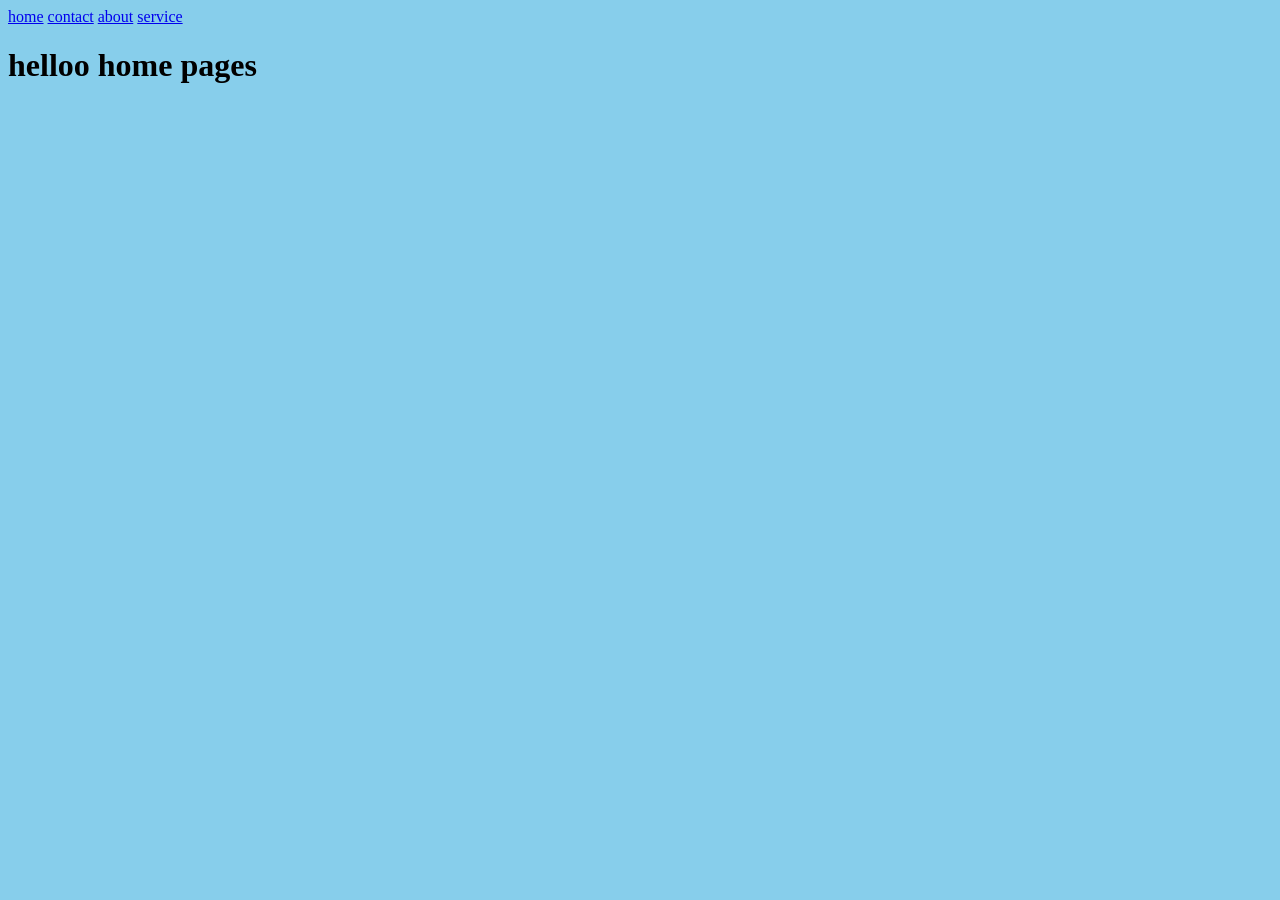
==== index.html @ 418e866d "initial message" ====
<!DOCTYPE html>
<html lang="en">
<head>
    <meta charset="UTF-8">
    <meta name="viewport" content="width=device-width, initial-scale=1.0">
    <title>Document</title>
</head>
<body bgcolor=" skyblue">
    <a href="index.html">home</a>
    <a href="contact.html">contact</a>
    <a href="about.html">about</a>
    <a href="service.html">service</a>
   <h1>helloo home pages</h1>
</body>
</html>
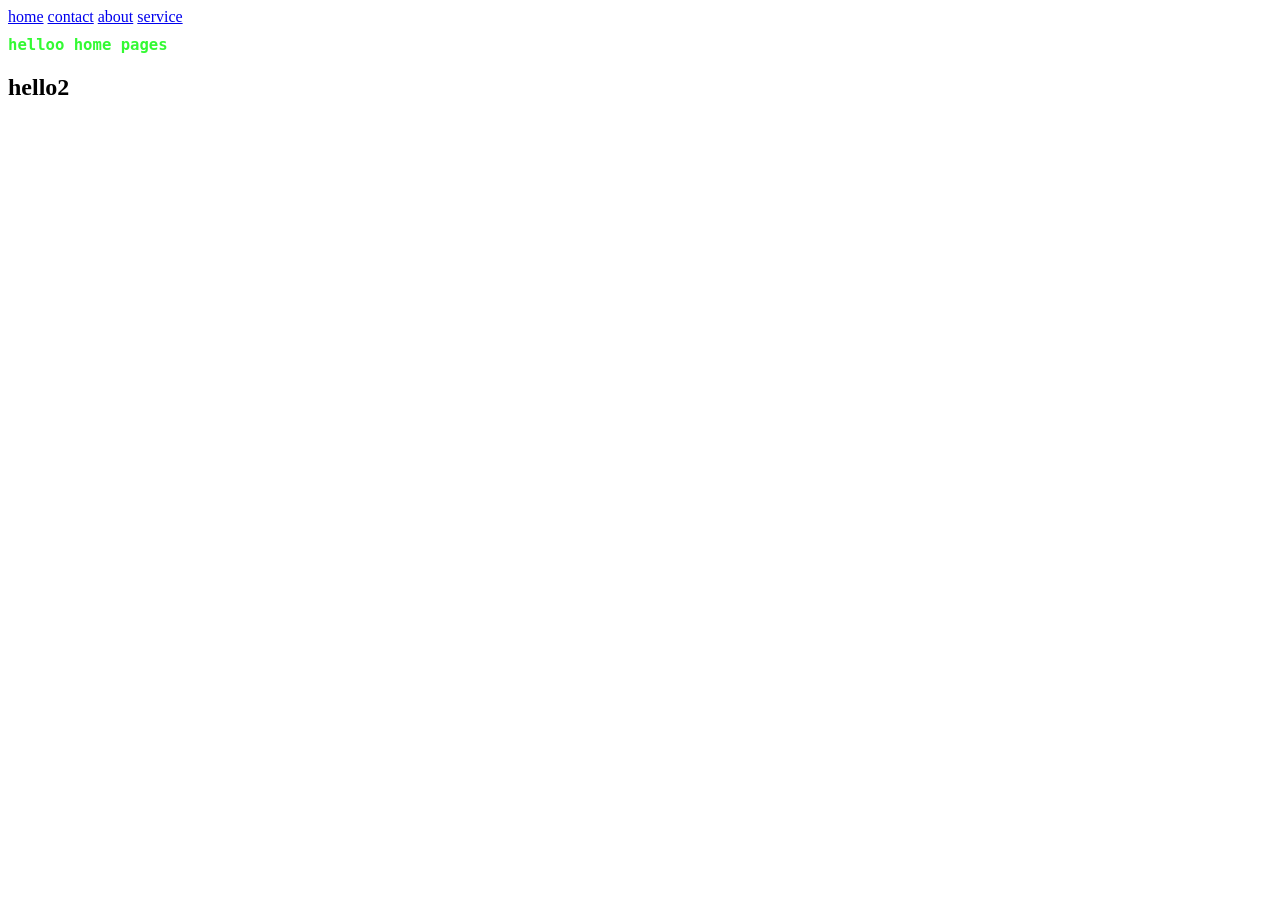
==== commit 9893d4e6: "add a css file" ====
--- a/index.html
+++ b/index.html
@@ -4,12 +4,14 @@
     <meta charset="UTF-8">
     <meta name="viewport" content="width=device-width, initial-scale=1.0">
     <title>Document</title>
+    <link rel="stylesheet" href="style.css">
 </head>
-<body bgcolor=" skyblue">
+<body>
     <a href="index.html">home</a>
     <a href="contact.html">contact</a>
     <a href="about.html">about</a>
     <a href="service.html">service</a>
    <h1>helloo home pages</h1>
+   <h2>hello2</h2>
 </body>
 </html>
--- a/style.css
+++ b/style.css
@@ -0,0 +1,5 @@
+h1{
+    color: rgb(51, 250, 51);
+    font-size: larger;
+    font-family: monospace;
+}
